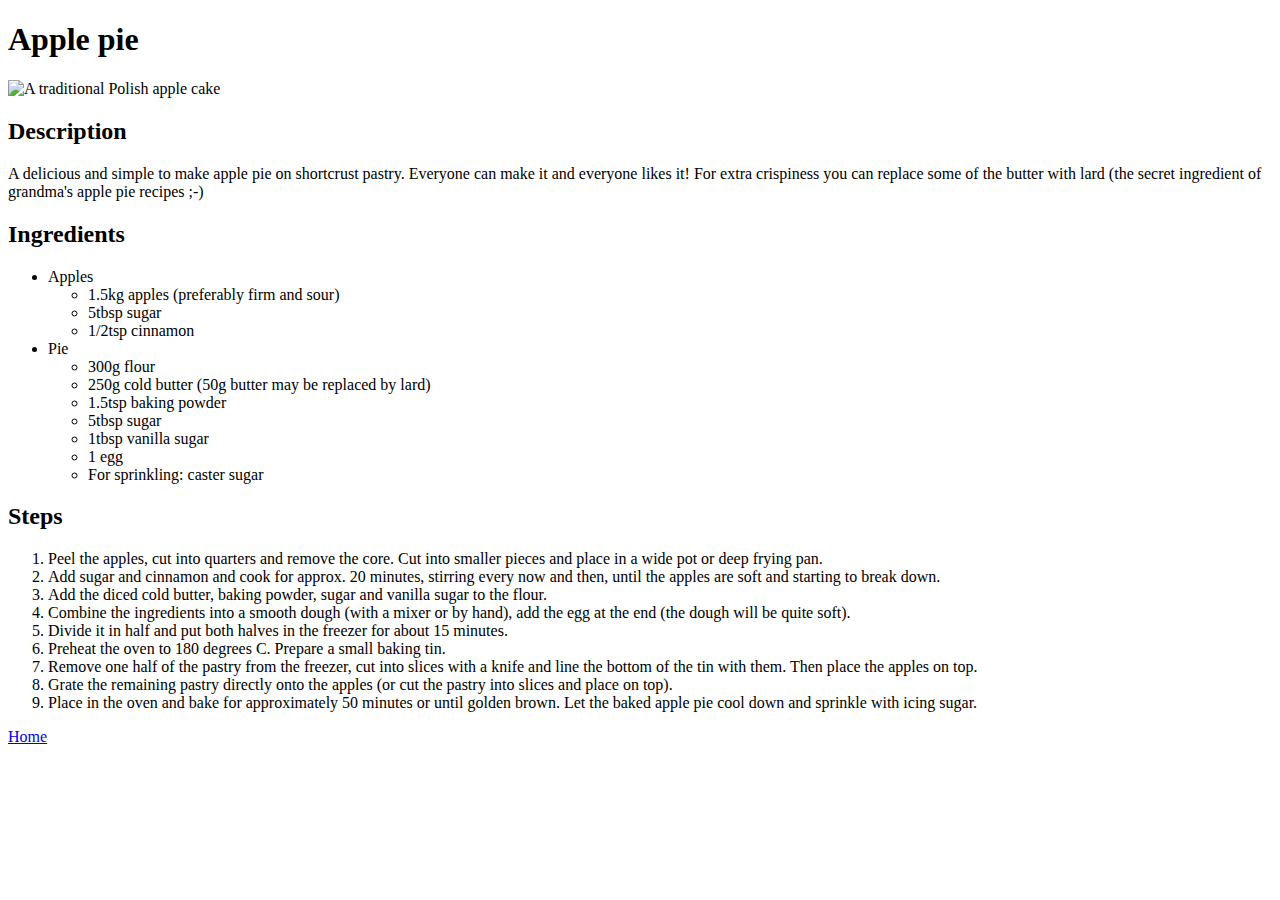
==== recipes/apple-pie.html @ 277feeaa "Modified index with links to 3 recipes & created new applie pie recipe" ====
<!DOCTYPE html>
<html>
    <head>
        <meta charset="UTF-8">
        <title>Apple pie</title>
    </head>
        
    <body>
        <h1>Apple pie</h1>
        <img src="https://www.kwestiasmaku.com/sites/v123.kwestiasmaku.com/files/szarlotka-01_1.jpg" alt="A traditional Polish apple cake">
        <h2>Description</h2>
        <p>A delicious and simple to make apple pie on shortcrust pastry. Everyone can make it and everyone likes it! For extra crispiness you can replace some of the butter with lard (the secret ingredient of grandma's apple pie recipes ;-)</p>
        <h2>Ingredients</h2>
        <ul>
            <li>Apples</li>
            <ul>
                <li>1.5kg apples (preferably firm and sour)</li>
                <li>5tbsp sugar</li>
                <li>1/2tsp cinnamon</li>
            </ul>
            <li>Pie</li>
            <ul>
                <li>300g flour</li>
                <li>250g cold butter (50g butter may be replaced by lard)</li>
                <li>1.5tsp baking powder</li>
                <li>5tbsp sugar</li>
                <li>1tbsp vanilla sugar</li>
                <li>1 egg</li>
                <li>For sprinkling: caster sugar</li>
            </ul>
        </ul>
        <h2>Steps</h2>
        <ol>
            <li>Peel the apples, cut into quarters and remove the core. Cut into smaller pieces and place in a wide pot or deep frying pan.</li>
            <li>Add sugar and cinnamon and cook for approx. 20 minutes, stirring every now and then, until the apples are soft and starting to break down.</li>
            <li>Add the diced cold butter, baking powder, sugar and vanilla sugar to the flour.</li>
            <li>Combine the ingredients into a smooth dough (with a mixer or by hand), add the egg at the end (the dough will be quite soft).</li>
            <li>Divide it in half and put both halves in the freezer for about 15 minutes.</li>
            <li>Preheat the oven to 180 degrees C. Prepare a small baking tin.</li>
            <li>Remove one half of the pastry from the freezer, cut into slices with a knife and line the bottom of the tin with them. Then place the apples on top.</li>
            <li>Grate the remaining pastry directly onto the apples (or cut the pastry into slices and place on top).</li>
            <li>Place in the oven and bake for approximately 50 minutes or until golden brown. Let the baked apple pie cool down and sprinkle with icing sugar.</li>
        </ol>
        <a href="../index.html">Home</a>
    </body>
</html>
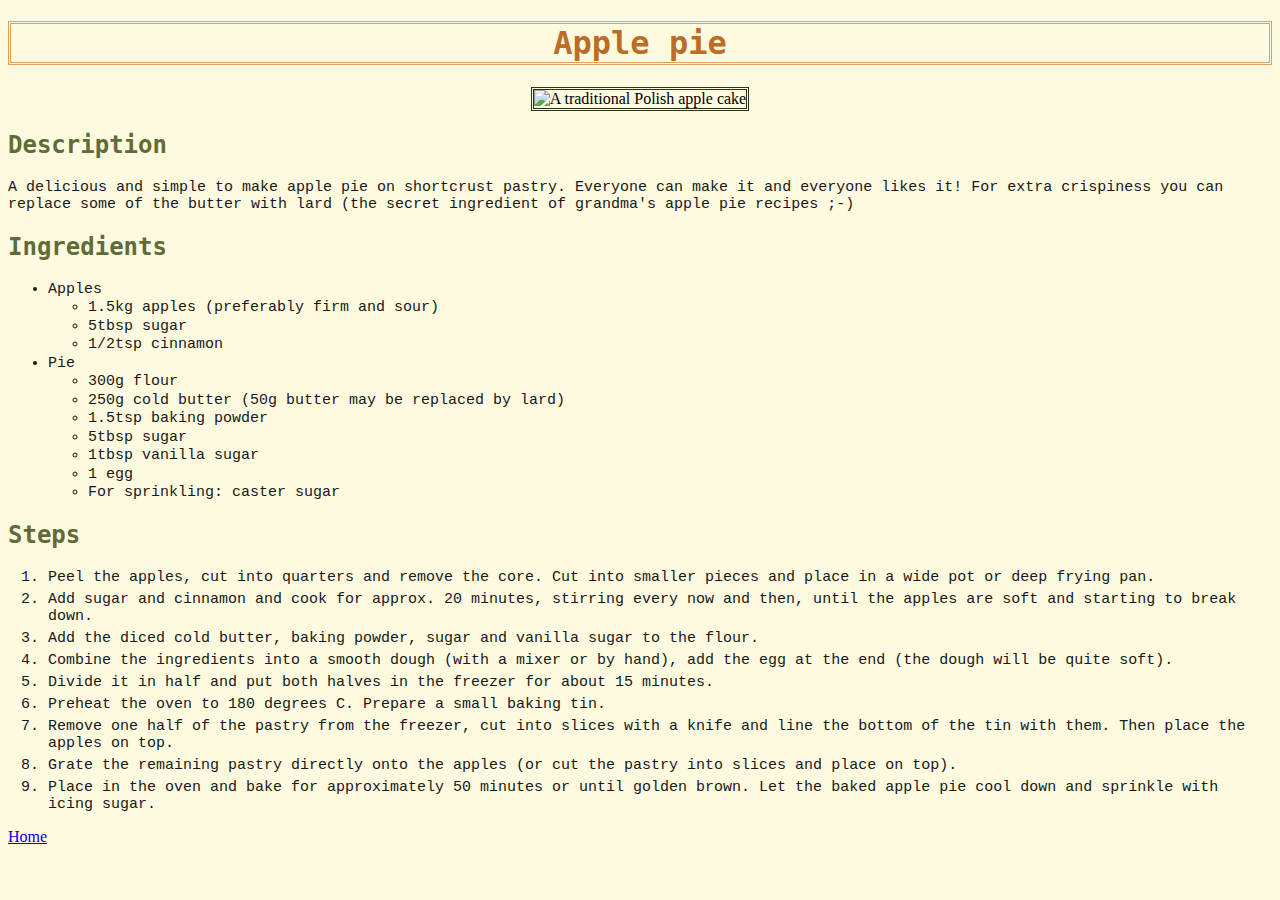
==== commit 8124cca4: "First CSS added to complete CSS Foundations excercise" ====
--- a/recipes/apple-pie.html
+++ b/recipes/apple-pie.html
@@ -3,11 +3,14 @@
     <head>
         <meta charset="UTF-8">
         <title>Apple pie</title>
+        <link rel="stylesheet" href="../style.css">
     </head>
         
     <body>
         <h1>Apple pie</h1>
-        <img src="https://www.kwestiasmaku.com/sites/v123.kwestiasmaku.com/files/szarlotka-01_1.jpg" alt="A traditional Polish apple cake">
+        <div class="img-container">
+            <img src="https://www.kwestiasmaku.com/sites/v123.kwestiasmaku.com/files/szarlotka-01_1.jpg" alt="A traditional Polish apple cake">
+        </div>
         <h2>Description</h2>
         <p>A delicious and simple to make apple pie on shortcrust pastry. Everyone can make it and everyone likes it! For extra crispiness you can replace some of the butter with lard (the secret ingredient of grandma's apple pie recipes ;-)</p>
         <h2>Ingredients</h2>
--- a/style.css
+++ b/style.css
@@ -0,0 +1,50 @@
+body {
+    background-color: #FEFAE0;
+}
+h1 {
+    font-family: 'Lucida Console', Monaco, monospace;
+    text-align: center;
+    color: #BC6C25;
+    border: double #DDA15E;
+}
+h2 {
+    font-family: 'Lucida Console', Monaco, monospace;
+    color: #606C38;
+   
+}
+p,
+ul,
+ol {
+    font-family: 'Courier New', Monaco, monospace;
+    font-size: 15px;
+    text-align: left;
+    color: #181818;
+}
+p.index {
+    font-size: 20px;
+}
+.note.main {
+    font-family: 'Lucida Handwriting', cursive;
+    font-size: 10px;
+    text-align: center;
+    color: grey;
+}
+img {
+    border: double #283618;
+    width: 500px;
+    height: auto;
+}
+img.main-img {
+    width: 100px;
+    height: 50px;
+    object-fit: cover;
+}
+.img-container {
+    text-align: center;
+}
+ul li {
+    margin-bottom: 1.5px;
+}
+ol li {
+    margin-bottom: 5px;
+}